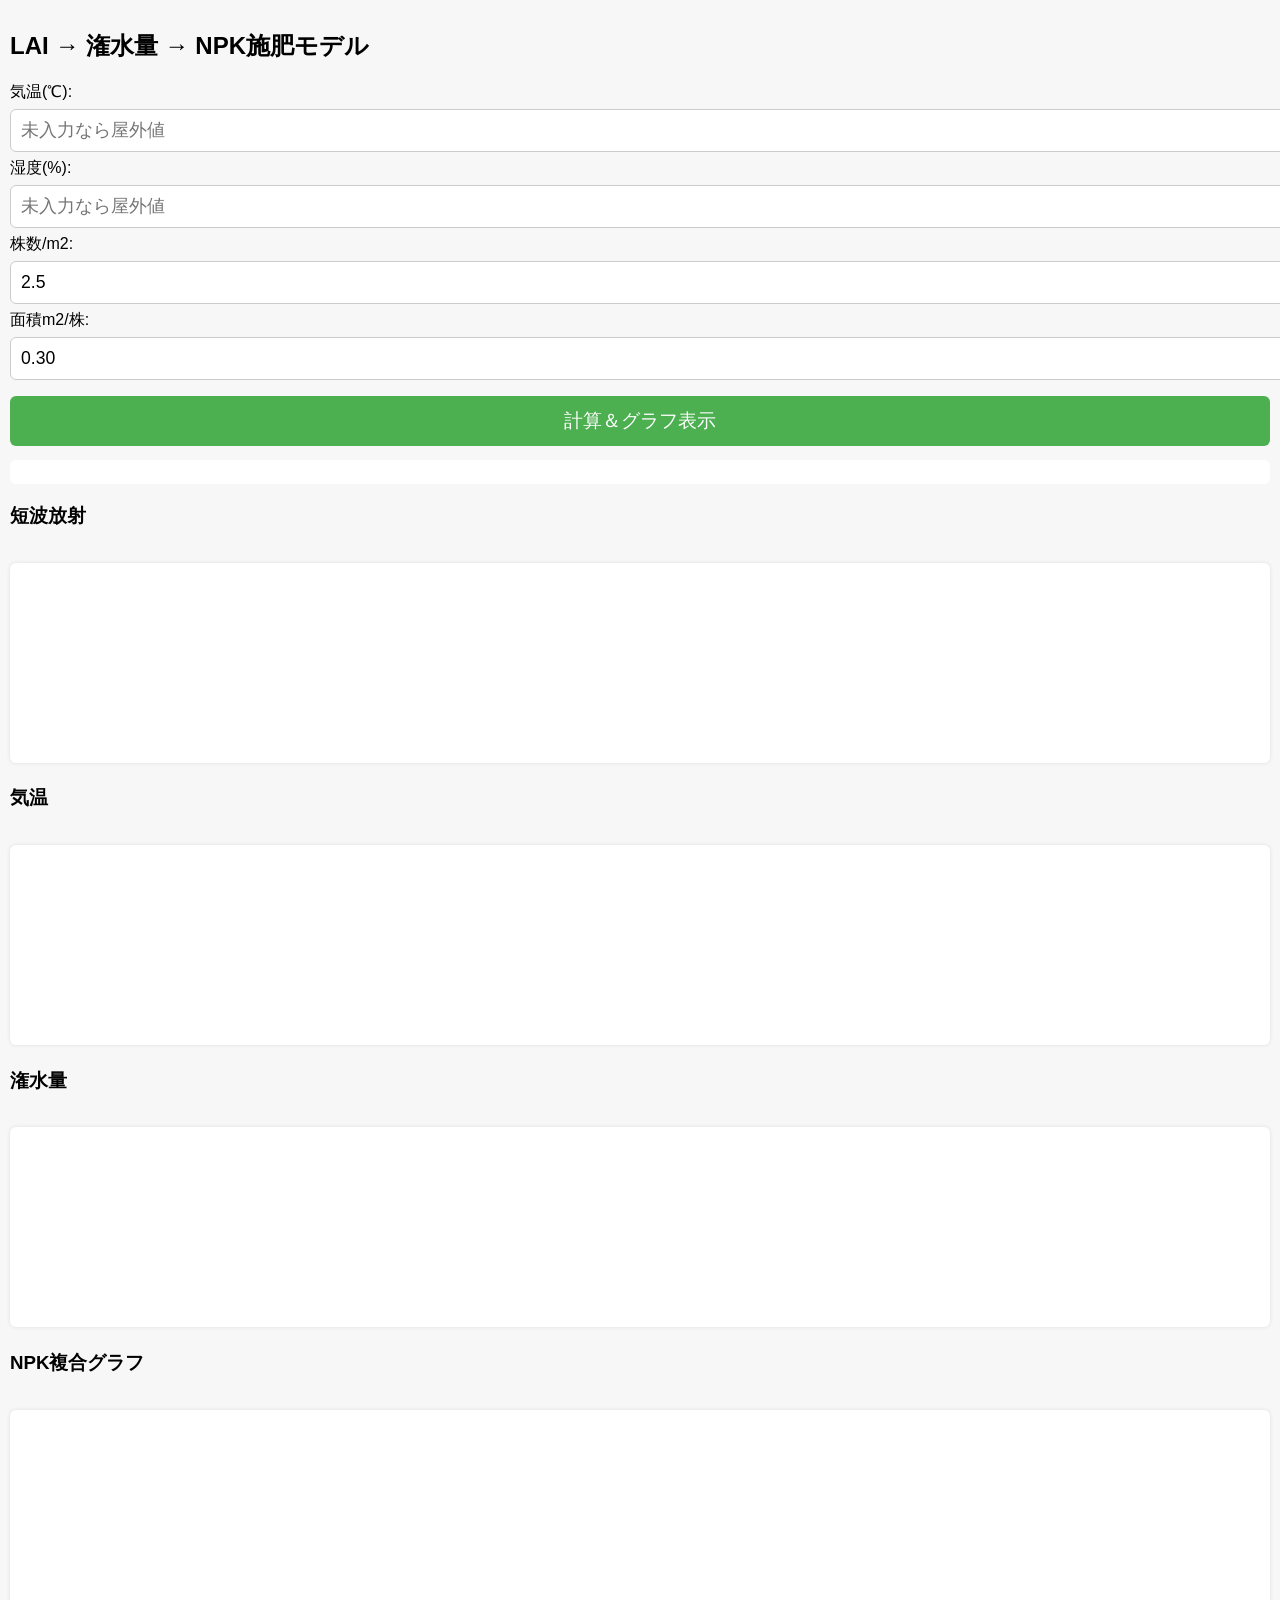
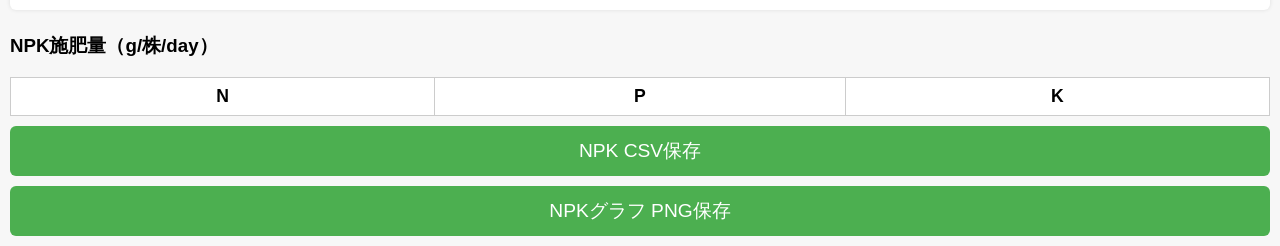
==== docs/index.html @ 1b7a56d3 "Add files via upload" ====
<!DOCTYPE html>
<html lang="ja">
<head>
  <meta charset="UTF-8">
  <title>LAI潅水・施肥モデル</title>
  <meta name="viewport" content="width=device-width, initial-scale=1.0">
  <link rel="stylesheet" href="styles.css">
  <script src="d3.min.js"></script>
</head>
<body>
  <h2>LAI → 潅水量 → NPK施肥モデル</h2>

  気温(℃): <input id="temp" type="number" placeholder="未入力なら屋外値"><br>
  湿度(%): <input id="rh" type="number" placeholder="未入力なら屋外値"><br>
  株数/m2: <input id="density" type="number" value="2.5"><br>
  面積m2/株: <input id="area" type="number" value="0.30"><br>

  <button id="calcGraph">計算＆グラフ表示</button>

  <pre id="output"></pre>

  <h3>短波放射</h3>
  <svg id="graphSW"></svg>

  <h3>気温</h3>
  <svg id="graphT"></svg>

  <h3>潅水量</h3>
  <svg id="graphIrr"></svg>

  <h3>NPK複合グラフ</h3>
  <svg id="graphNPK"></svg>

  <h3>NPK施肥量（g/株/day）</h3>
  <table id="npkTable">
    <thead>
      <tr><th>N</th><th>P</th><th>K</th></tr>
    </thead>
    <tbody></tbody>
  </table>

  <button id="csvBtn">NPK CSV保存</button>
  <button id="pngBtn">NPKグラフ PNG保存</button>

  <script type="module" src="app.js"></script>
</body>
</html>
---- docs/styles.css ----
body {
  font-family: sans-serif;
  margin: 0;
  padding: 10px;
  background: #f7f7f7;
}

input {
  width: 100%;
  padding: 10px;
  margin: 6px 0;
  font-size: 1.1em;
  border-radius: 6px;
  border: 1px solid #ccc;
}

button {
  width: 100%;
  padding: 12px;
  font-size: 1.2em;
  background: #4CAF50;
  color: white;
  border: none;
  border-radius: 6px;
  margin-top: 10px;
}

pre {
  background: #fff;
  padding: 12px;
  border-radius: 6px;
  font-size: 1.1em;
  overflow-x: auto;
}

svg {
  width: 100%;
  height: 200px;
  background: #fff;
  margin-top: 15px;
  border-radius: 6px;
  box-shadow: 0 0 4px rgba(0,0,0,0.1);
}

table {
  width: 100%;
  border-collapse: collapse;
  margin-top: 10px;
  background: #fff;
}

th, td {
  border: 1px solid #ccc;
  padding: 8px;
  text-align: center;
  font-size: 1.1em;
}

@media (max-width: 600px) {
  body { padding: 8px; }
  button, input { font-size: 1.05em; }
  svg { height: 180px; }
}
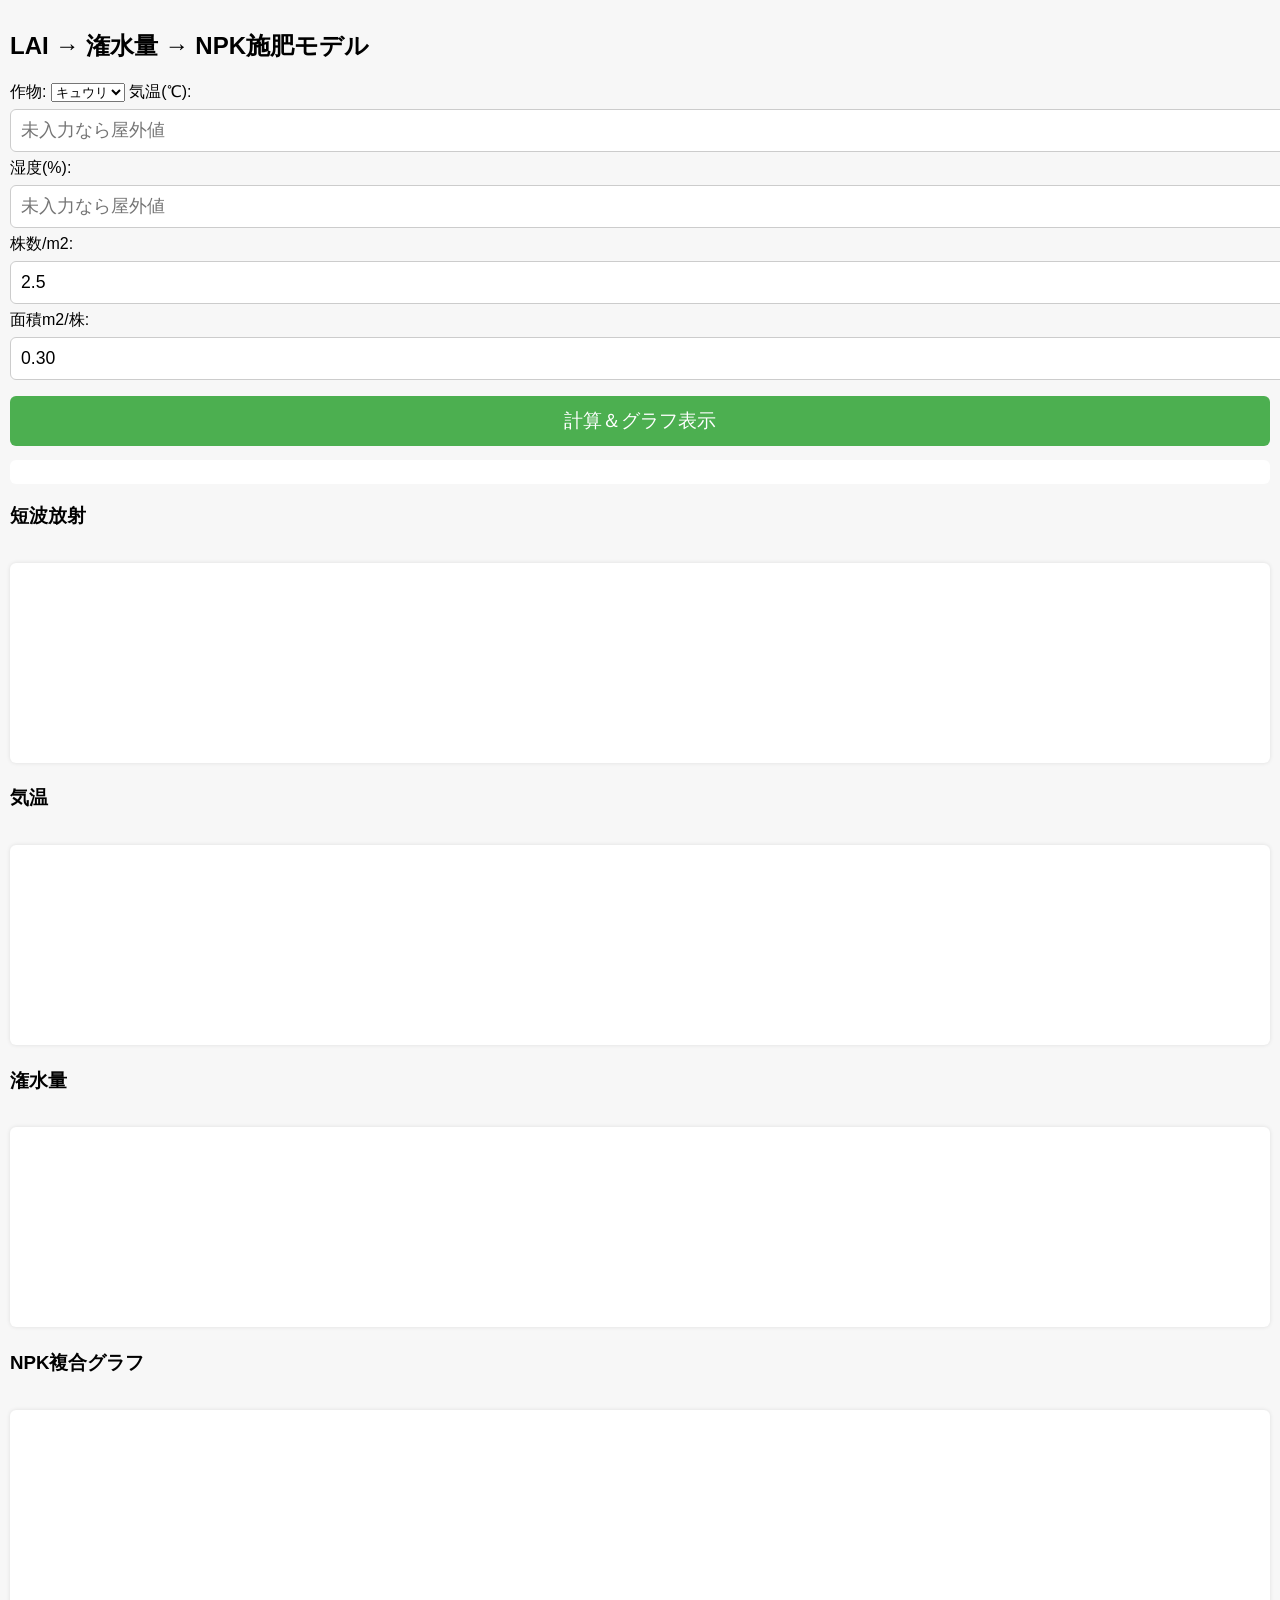
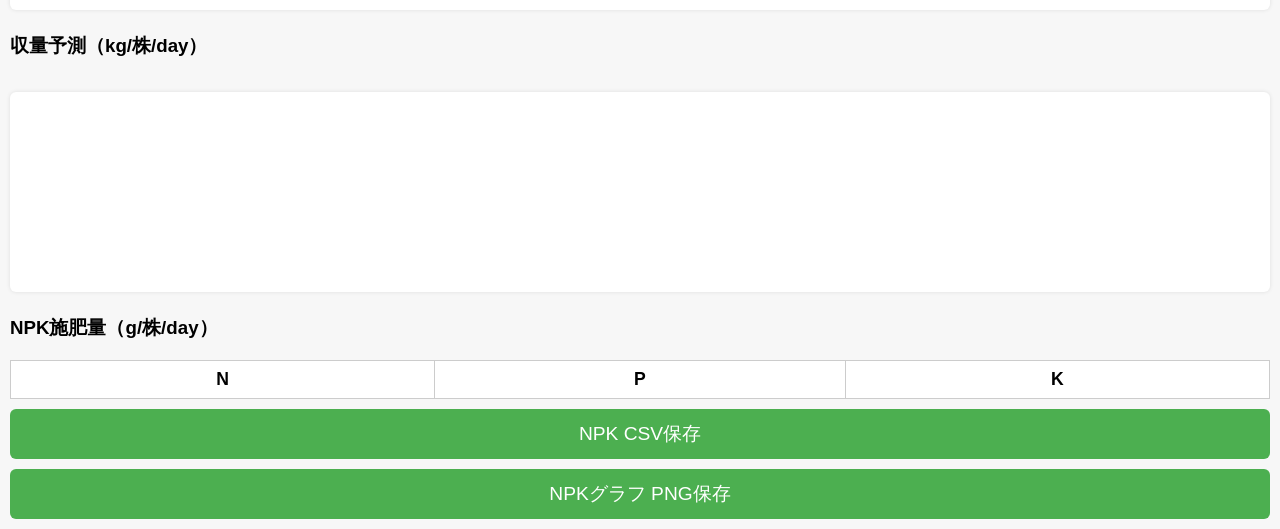
==== commit 79eb3a19: "Update index.html" ====
--- a/docs/index.html
+++ b/docs/index.html
@@ -9,6 +9,14 @@
 </head>
 <body>
   <h2>LAI → 潅水量 → NPK施肥モデル</h2>
+
+  作物:
+  <select id="crop">
+    <option value="cucumber">キュウリ</option>
+    <option value="tomato">トマト</option>
+    <option value="pepper">ピーマン</option>
+    <option value="strawberry">イチゴ</option>
+  </select>
 
   気温(℃): <input id="temp" type="number" placeholder="未入力なら屋外値"><br>
   湿度(%): <input id="rh" type="number" placeholder="未入力なら屋外値"><br>
@@ -31,6 +39,9 @@
   <h3>NPK複合グラフ</h3>
   <svg id="graphNPK"></svg>
 
+  <h3>収量予測（kg/株/day）</h3>
+  <svg id="graphYield"></svg>
+
   <h3>NPK施肥量（g/株/day）</h3>
   <table id="npkTable">
     <thead>
